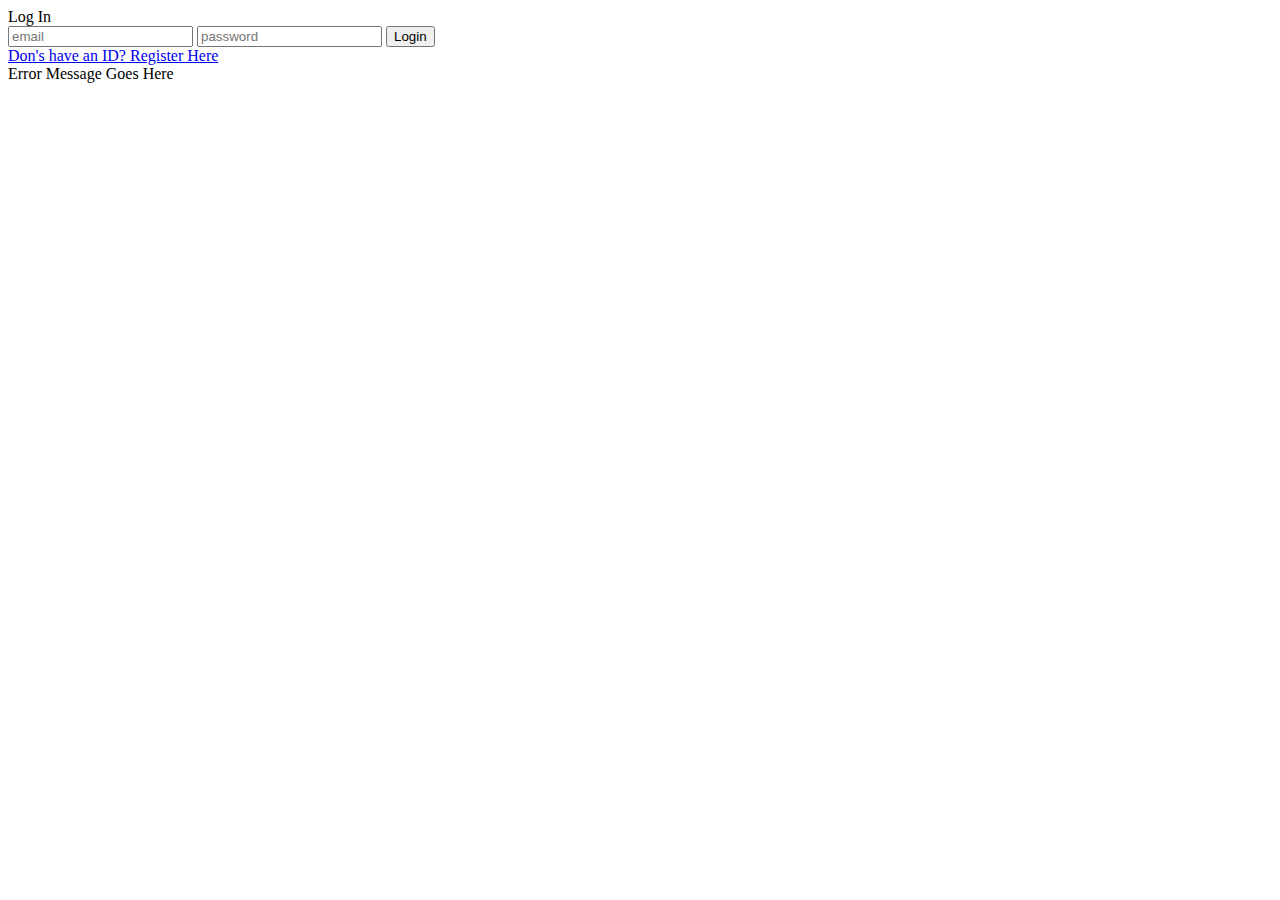
==== src/main/resources/templates/index.html @ b10b1a41 "initial commit" ====
<!DOCTYPE html>
<html xmlns:th="http://www.thymeleaf.org">
<head>
<meta charset="UTF-8">
<title>Insert title here</title>
</head>
<body>
	<div class='form-container'>
		<div class='form-box-login'>
			<div class='form-title'>Log In</div>
			<form class='login-form' action="login" method="post">
				<input type='text' placeholder='email' name="email"/> 
				<input type="password" placeholder='password' name="password" />
				<button type="submit">Login</button>
			</form>
			<div><a href="/register">Don's have an ID? Register Here</a></div>
			<div class='errorMessage'>Error Message Goes Here</div>
		</div>
	</div>
</body>
</html>
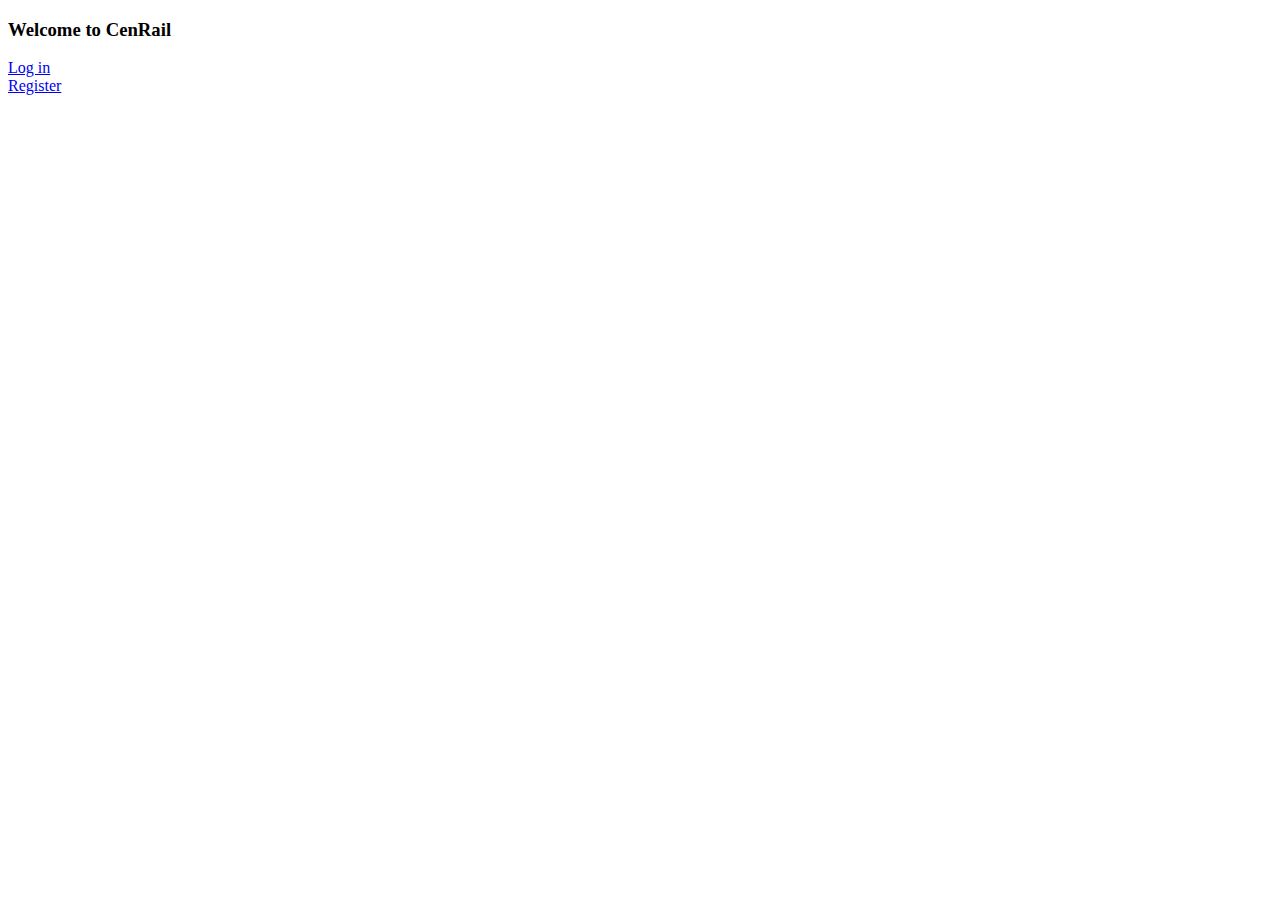
==== commit 9c855c49: "functionality completed" ====
--- a/src/main/resources/templates/index.html
+++ b/src/main/resources/templates/index.html
@@ -5,17 +5,10 @@
 <title>Insert title here</title>
 </head>
 <body>
-	<div class='form-container'>
-		<div class='form-box-login'>
-			<div class='form-title'>Log In</div>
-			<form class='login-form' action="login" method="post">
-				<input type='text' placeholder='email' name="email"/> 
-				<input type="password" placeholder='password' name="password" />
-				<button type="submit">Login</button>
-			</form>
-			<div><a href="/register">Don's have an ID? Register Here</a></div>
-			<div class='errorMessage'>Error Message Goes Here</div>
-		</div>
+	<div class="container">
+		<h3>Welcome to CenRail</h3>
+		<a href="/login">Log in</a> <br>
+		<a href="/register">Register</a>
 	</div>
 </body>
 </html>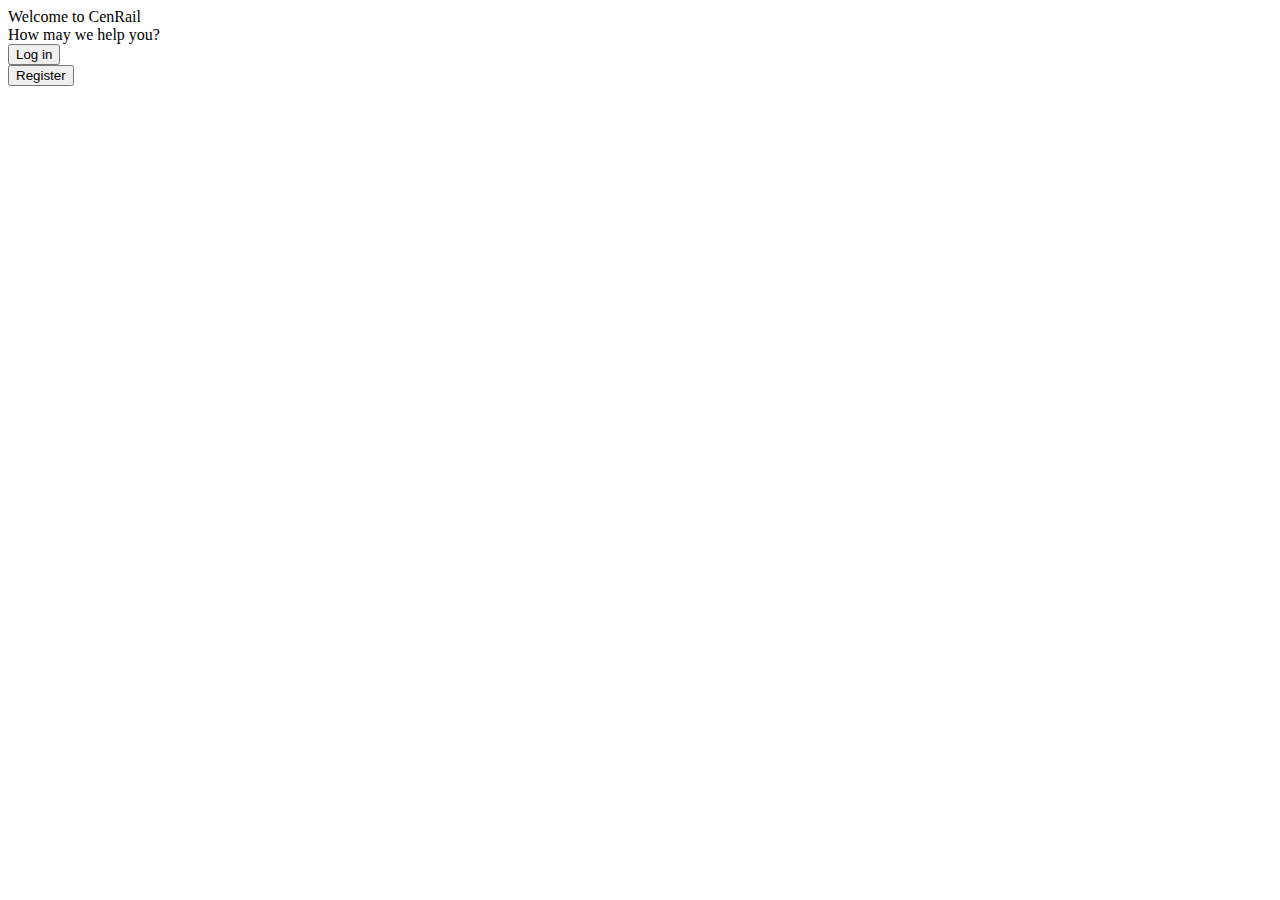
==== commit 8b840dbf: "CSS update" ====
--- a/src/main/resources/templates/index.html
+++ b/src/main/resources/templates/index.html
@@ -2,13 +2,21 @@
 <html xmlns:th="http://www.thymeleaf.org">
 <head>
 <meta charset="UTF-8">
+<link rel="stylesheet" href="/css/styles.css">
 <title>Insert title here</title>
 </head>
 <body>
-	<div class="container">
-		<h3>Welcome to CenRail</h3>
-		<a href="/login">Log in</a> <br>
-		<a href="/register">Register</a>
+	<div class="header">
+		<div class="header-title">Welcome to CenRail</div>
 	</div>
+	
+	<div class="form-container">
+		<div class="form-box">
+			<div class="form-title">How may we help you?</div>
+			<a href="/login"><button>Log in</button></a><br>
+			<a href="/register"><button>Register</button></a><br>
+		</div>
+	</div>
+
 </body>
 </html>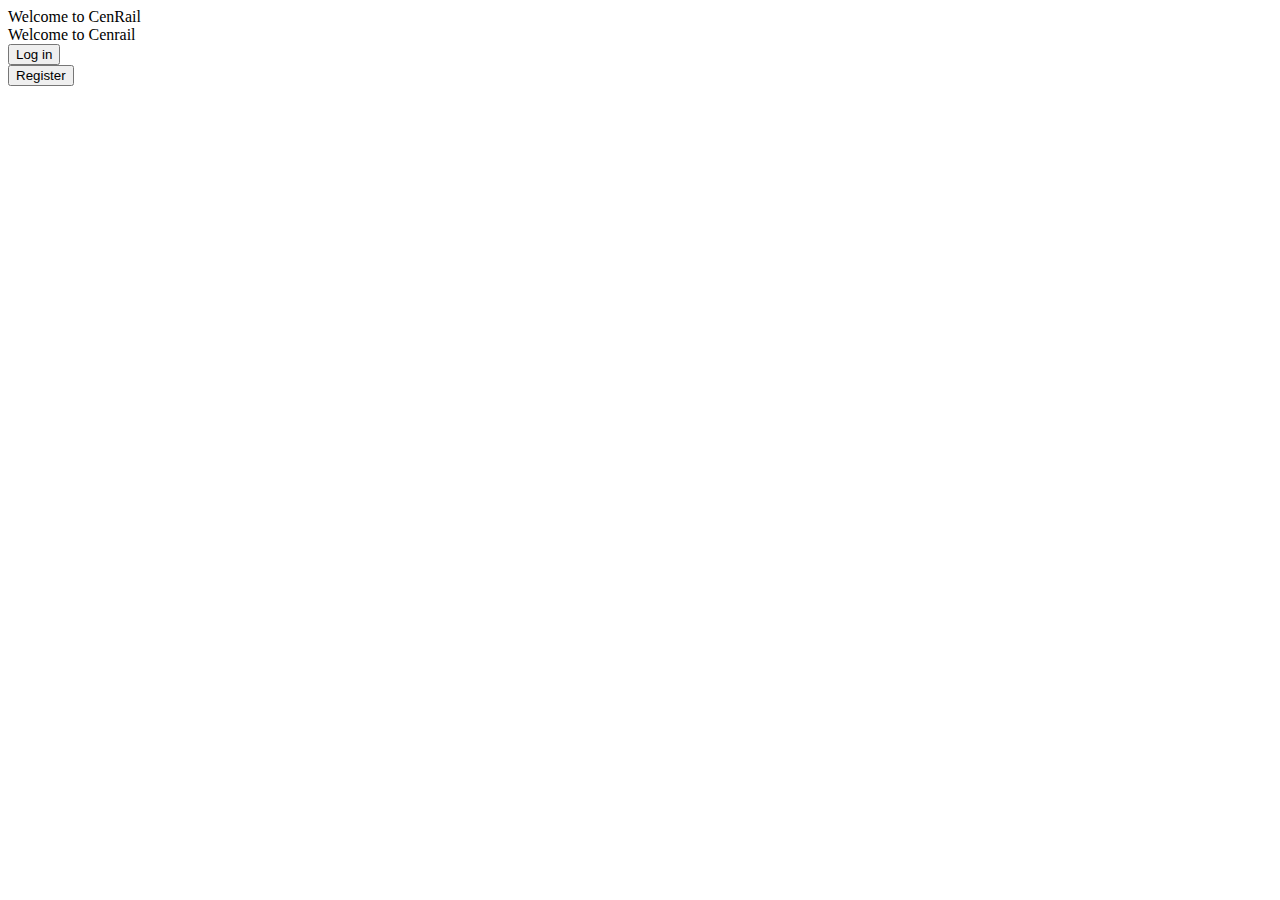
==== commit 48ee5449: "Version 1 Completed" ====
--- a/src/main/resources/templates/index.html
+++ b/src/main/resources/templates/index.html
@@ -3,18 +3,18 @@
 <head>
 <meta charset="UTF-8">
 <link rel="stylesheet" href="/css/styles.css">
-<title>Insert title here</title>
+<title>Welcome to CenRail</title>
 </head>
 <body>
 	<div class="header">
 		<div class="header-title">Welcome to CenRail</div>
 	</div>
 	
-	<div class="form-container">
+	<div class="container-small">
 		<div class="form-box">
-			<div class="form-title">How may we help you?</div>
-			<a href="/login"><button>Log in</button></a><br>
-			<a href="/register"><button>Register</button></a><br>
+			<div class="form-title">Welcome to Cenrail</div>
+			<a href="/login"><button class="form-button">Log in</button></a><br>
+			<a href="/register"><button class="form-button">Register</button></a><br>
 		</div>
 	</div>
 
